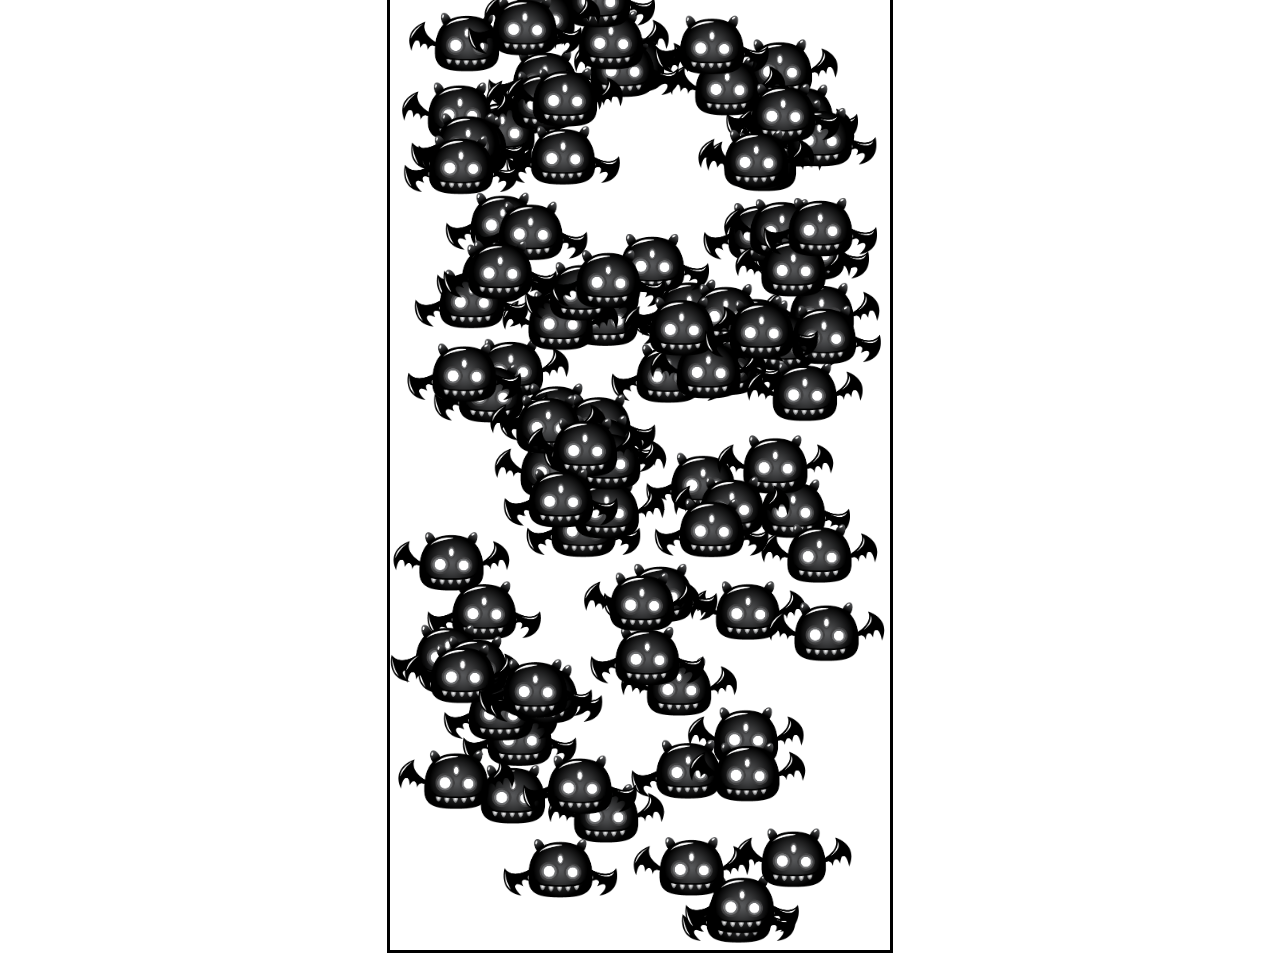
==== movementPatterns/index.html @ 396e0f8c "basic movement added" ====
<!DOCTYPE html>
<html lang="en">
  <head>
    <meta charset="UTF-8" />
    <meta http-equiv="X-UA-Compatible" content="IE=edge" />
    <meta name="viewport" content="width=device-width, initial-scale=1.0" />
    <title>Document</title>
    <link rel="stylesheet" href="style.css" />
  </head>
  <body>
    <canvas id="canvas"></canvas>

    <script src="script.js"></script>
  </body>
</html>
---- movementPatterns/style.css ----
#canvas {
  position: absolute;
  border: 3px solid black;
  top: 50%;
  left: 50%;
  transform: translate(-50%, -50%);
  height: 1000px;
  width: 500px;
}
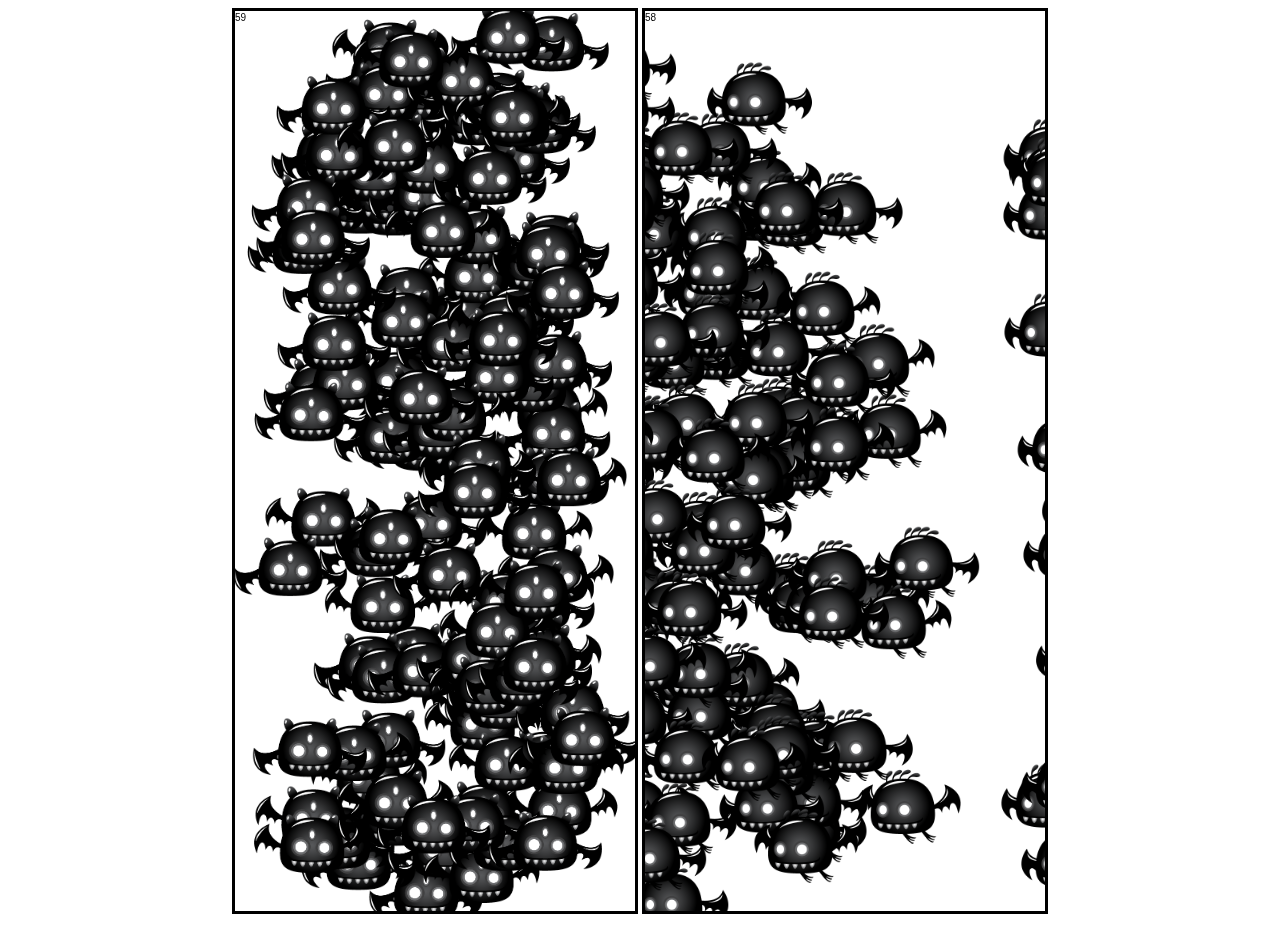
==== commit b4c95843: "sinusoidal movement test" ====
--- a/movementPatterns/index.html
+++ b/movementPatterns/index.html
@@ -8,8 +8,17 @@
     <link rel="stylesheet" href="style.css" />
   </head>
   <body>
-    <canvas id="canvas"></canvas>
+    <div id="container">
+      <canvas id="canvas1"></canvas>
+      <canvas id="canvas2"></canvas>
+      <!--    <canvas id="canvas3"></canvas>
+      <canvas id="canvas4"></canvas> -->
+    </div>
 
-    <script src="script.js"></script>
+    <script src="global.js"></script>
+    <script src="enemyMovement1.js"></script>
+    <script src="enemyMovement2.js"></script>
+    <script src="enemyMovement3.js"></script>
+    <script src="enemyMovement4.js"></script>
   </body>
 </html>
--- a/movementPatterns/style.css
+++ b/movementPatterns/style.css
@@ -1,9 +1,14 @@
-#canvas {
-  position: absolute;
+#container {
+  margin: auto;
+  width: fit-content;
+}
+
+#canvas1,
+#canvas2,
+#canvas3,
+#canvas4 {
+  margin: auto;
   border: 3px solid black;
-  top: 50%;
-  left: 50%;
-  transform: translate(-50%, -50%);
-  height: 1000px;
-  width: 500px;
+  height: 900px;
+  width: 400px;
 }
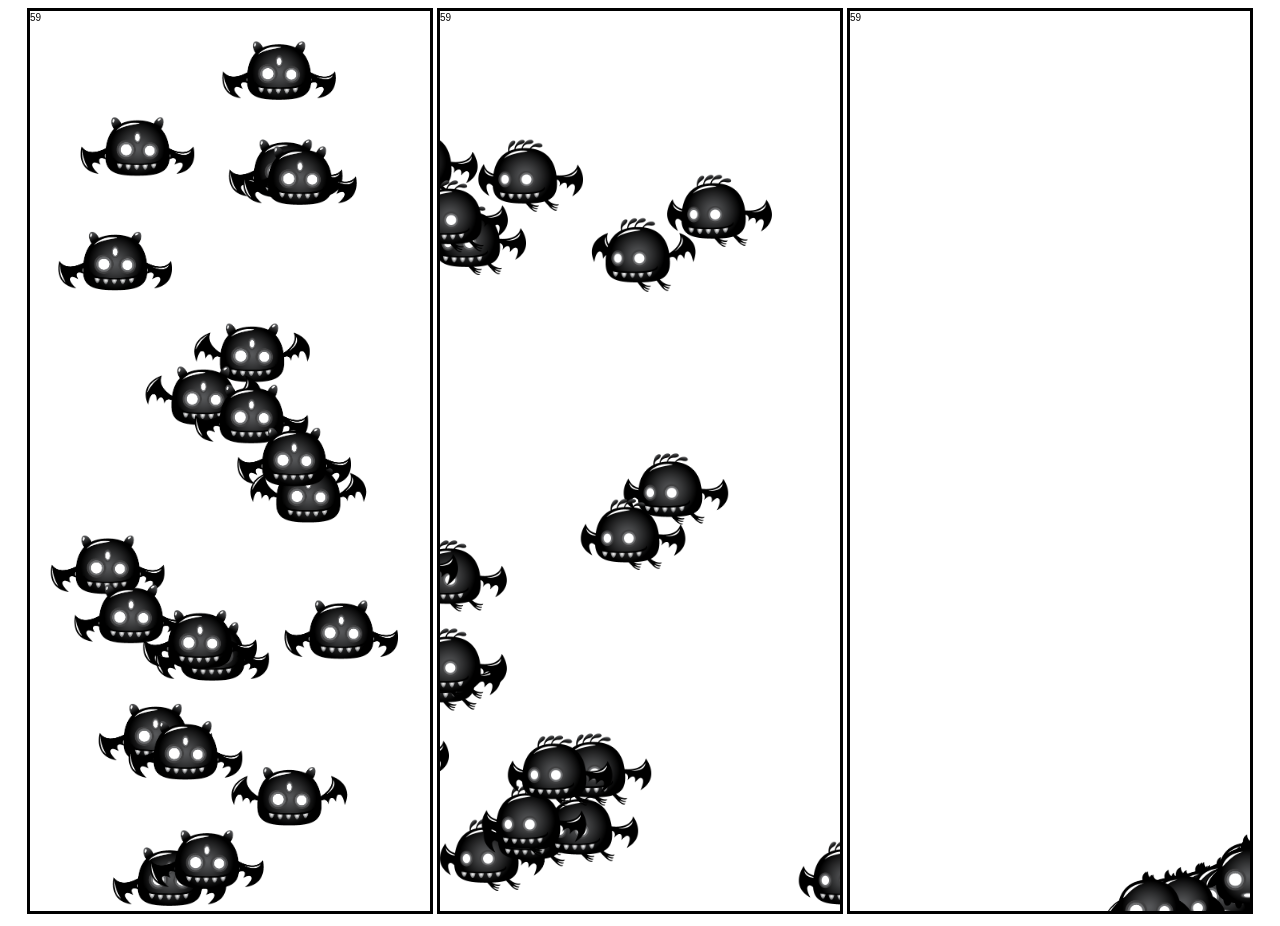
==== commit 5855f3f7: "sin and cos based movement" ====
--- a/movementPatterns/index.html
+++ b/movementPatterns/index.html
@@ -11,8 +11,8 @@
     <div id="container">
       <canvas id="canvas1"></canvas>
       <canvas id="canvas2"></canvas>
-      <!--    <canvas id="canvas3"></canvas>
-      <canvas id="canvas4"></canvas> -->
+      <canvas id="canvas3"></canvas>
+      <!-- <canvas id="canvas4"></canvas> -->
     </div>
 
     <script src="global.js"></script>
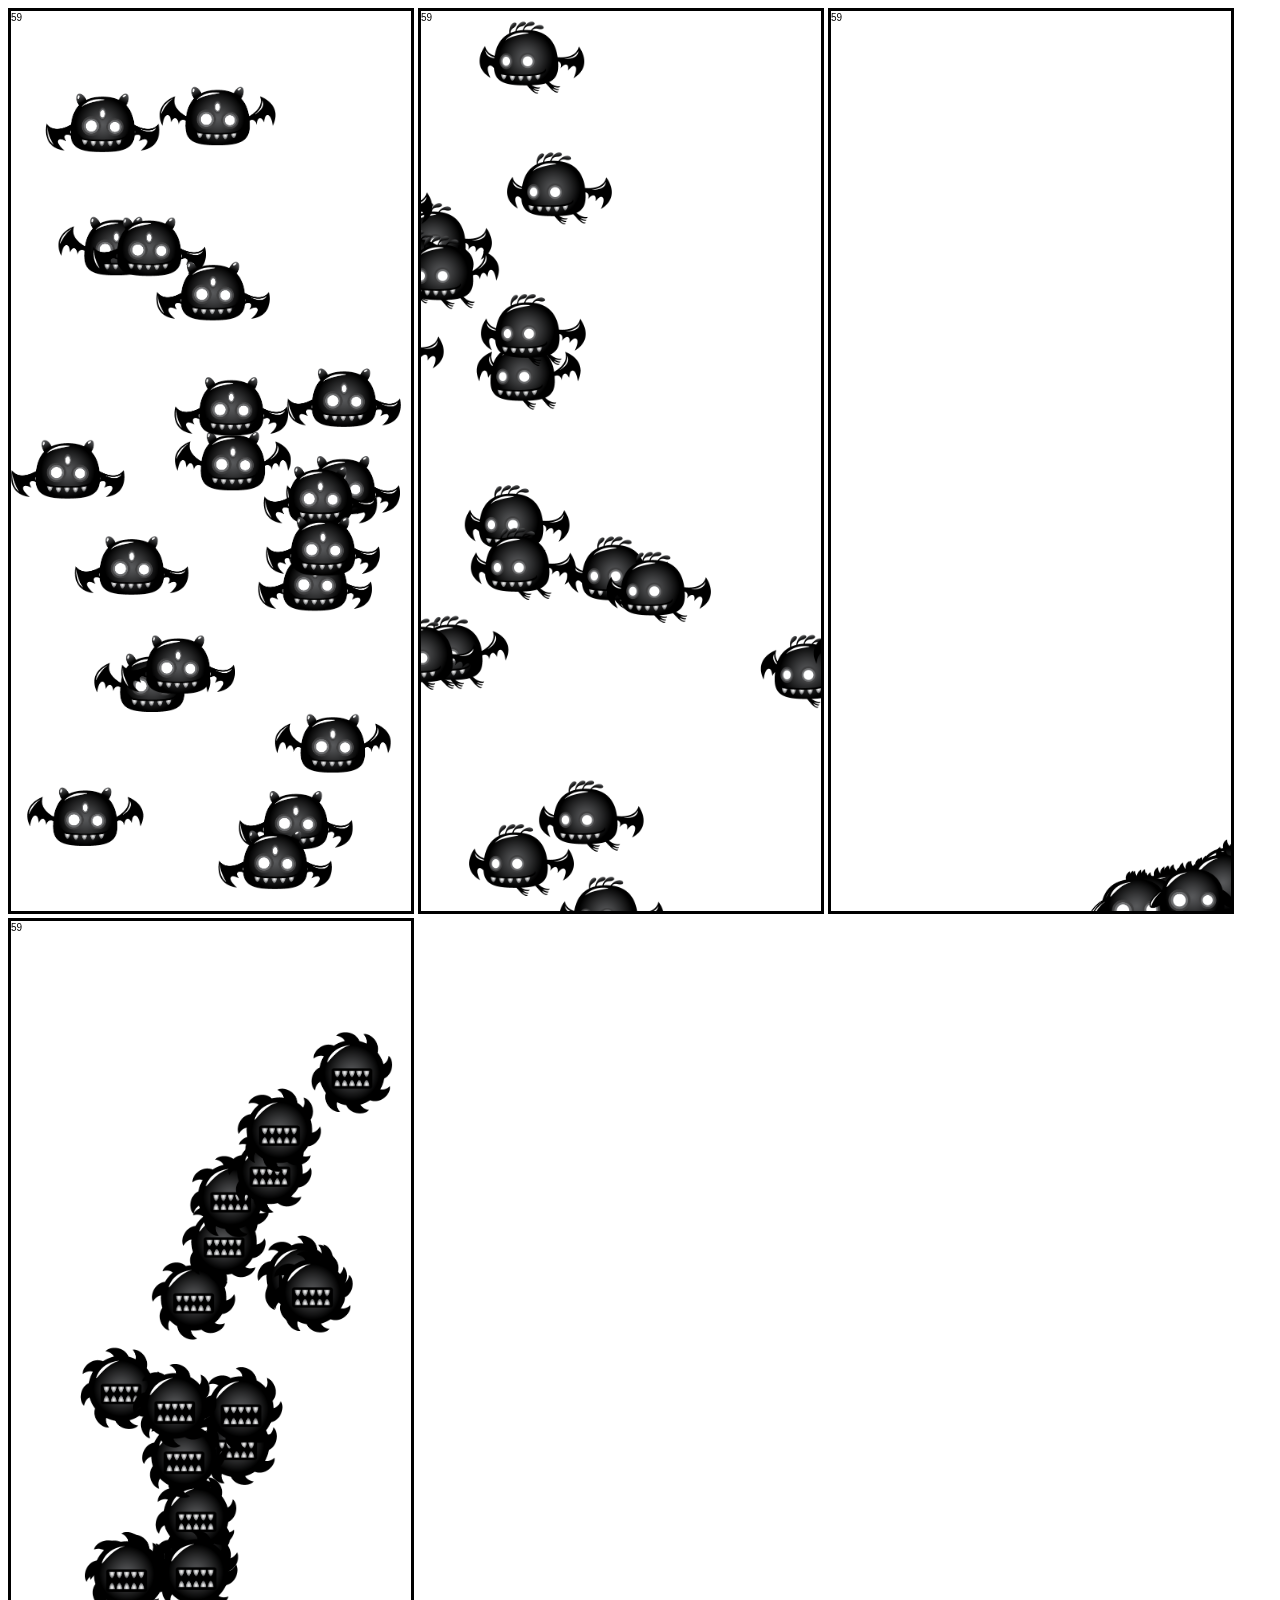
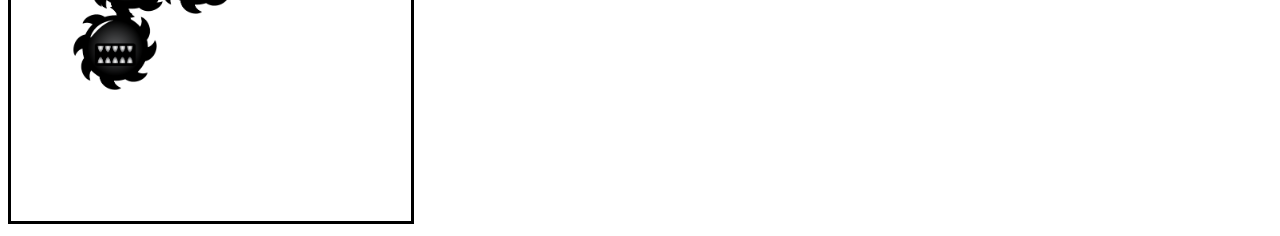
==== commit 2d8ff57d: "distance between based movement" ====
--- a/movementPatterns/index.html
+++ b/movementPatterns/index.html
@@ -12,7 +12,7 @@
       <canvas id="canvas1"></canvas>
       <canvas id="canvas2"></canvas>
       <canvas id="canvas3"></canvas>
-      <!-- <canvas id="canvas4"></canvas> -->
+      <canvas id="canvas4"></canvas>
     </div>
 
     <script src="global.js"></script>
